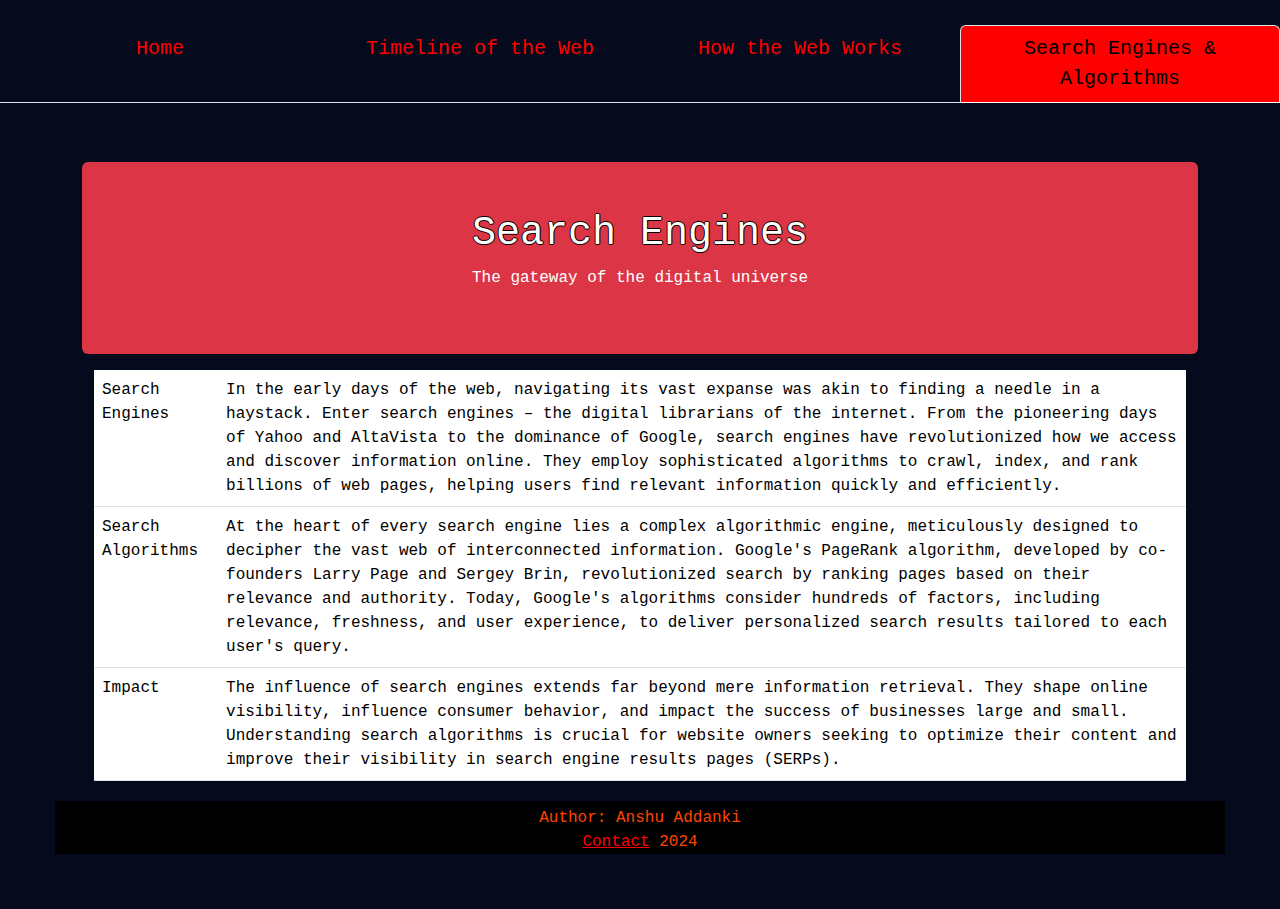
==== searchengines.html @ 8f1cec8e "Add files via upload" ====
<!DOCTYPE html>
  <html>
    <link rel="stylesheet" href="/style.css" />

  <head>
    <title>Bootstrap Project - Anshu A</title>
    <meta charset="utf-8">
    <meta name="viewport" content="width=device-width, initial-scale=1">
    <link href="https://cdn.jsdelivr.net/npm/bootstrap@5.3.3/dist/css/bootstrap.min.css" rel="stylesheet">
    <script src="https://cdn.jsdelivr.net/npm/bootstrap@5.3.3/dist/js/bootstrap.bundle.min.js"></script>
  </head>

  <div class="navcontent">
    <ul class="nav nav-tabs nav-justified">
      <li class="nav-item">
        <a class="nav-link" href="index.html" style="color: #ff0000;">Home</a>
      </li>
      <li class="nav-item">
        <a class="nav-link" href="timeline.html" style="color: #ff0000;">Timeline of the Web</a>
      </li>
      <li class="nav-item">
        <a class="nav-link" href="webworks.html" style="color: #ff0000;">How the Web Works</a>
      </li>
      <li class="nav-item">
        <a class="nav-link active" href="searchengines.html" style="background-color: #ff0000;">Search Engines & Algorithms</a>
      </li>
    </ul>
  </div>
<head>
  <title>Search Engines & Algorithms</title>
</head>
<div class="main">
<body style="background-color: #050a1c;">
  <div class="container mt-3">
  <div class="mt-4 p-5 bg-danger text-white rounded" style="padding:25px ; text-align:center; color: #ff0000; ">
    <h1>Search Engines</h1> 
    <p>The gateway of the digital universe</p> 
  </div>

    <div class="container mt-3">           
      <table class="table">

        <tbody>
          <tr>
            <td>Search Engines</td>
            <td>In the early days of the web, navigating its vast expanse was akin to finding a needle in a haystack. Enter search engines – the digital librarians of the internet. From the pioneering days of Yahoo and AltaVista to the dominance of Google, search engines have revolutionized how we access and discover information online. They employ sophisticated algorithms to crawl, index, and rank billions of web pages, helping users find relevant information quickly and efficiently.

</td>
          </tr>
          <tr>
            <td>Search Algorithms</td>
            <td>At the heart of every search engine lies a complex algorithmic engine, meticulously designed to decipher the vast web of interconnected information. Google's PageRank algorithm, developed by co-founders Larry Page and Sergey Brin, revolutionized search by ranking pages based on their relevance and authority. Today, Google's algorithms consider hundreds of factors, including relevance, freshness, and user experience, to deliver personalized search results tailored to each user's query.</td>
          </tr>
          <tr>
            <td>Impact</td>
            <td>The influence of search engines extends far beyond mere information retrieval. They shape online visibility, influence consumer behavior, and impact the success of businesses large and small. Understanding search algorithms is crucial for website owners seeking to optimize their content and improve their visibility in search engine results pages (SERPs).</td>
          </tr>
        </tbody>
      </table>
    </div>

    
</body>
</div>

<footer>
  <p>Author: Anshu Addanki<br>
  <a href="mailto:addanki.anshu@example.com" style="color: red;">Contact</a> 2024</p>
</footer>
</html>
---- style.css ----
*{font-family: 'Courier New', Courier, monospace;}
.navcontent {
  background-color: #050a1c;
  font-family: Monospace;
  padding-top: 25px;
  font-size: 20px;
}

h1{
  font-family: 'Courier New', Courier, monospace;
  color:#ff0000;
  text-shadow: -1px 0 black, 0 1px black, 1px 0 black, 0 -1px black;
}
.fixed-bg {
  background-attachment: fixed;
  background-repeat: no-repeat;
  background-size: cover;
  background-position: center center;
  height: 75%; 
  width: 100%;
  color: #ff0000;
  text-align: center;
  display: table;
}
.fixed-bg h1 {
  background-attachment: fixed;
  background-repeat: no-repeat;
  background-size: cover;
  background-position: center center;
  text-align: left;
  color: #ff0000;
  padding: 250px;
  font-size: 400%;
  font-family: cormorant;
  text-shadow: -2px 0 #050a1c, 0 2px #050a1c, 2px 0 #050a1c, 0 -2px #050a1c;
}
.scroll-bg {
  background-color: #050a1c;
  color: rgb(255, 255, 255);
  padding: 25px;
  font-size: 20px;
  word-spacing: 4px;
  letter-spacing: 1px;
}
.main{
  background-color: #050a1c;
  padding: 35px;
  color: white;
}
footer {
  text-align: center;
  padding-top:5px;
  background-color: #000000;
  color: #ff4500;
  margin: 20px
}
.citations{
  text-decoration: none;
  color: #050a1c;
}
.citations:hover{
  color:white
}
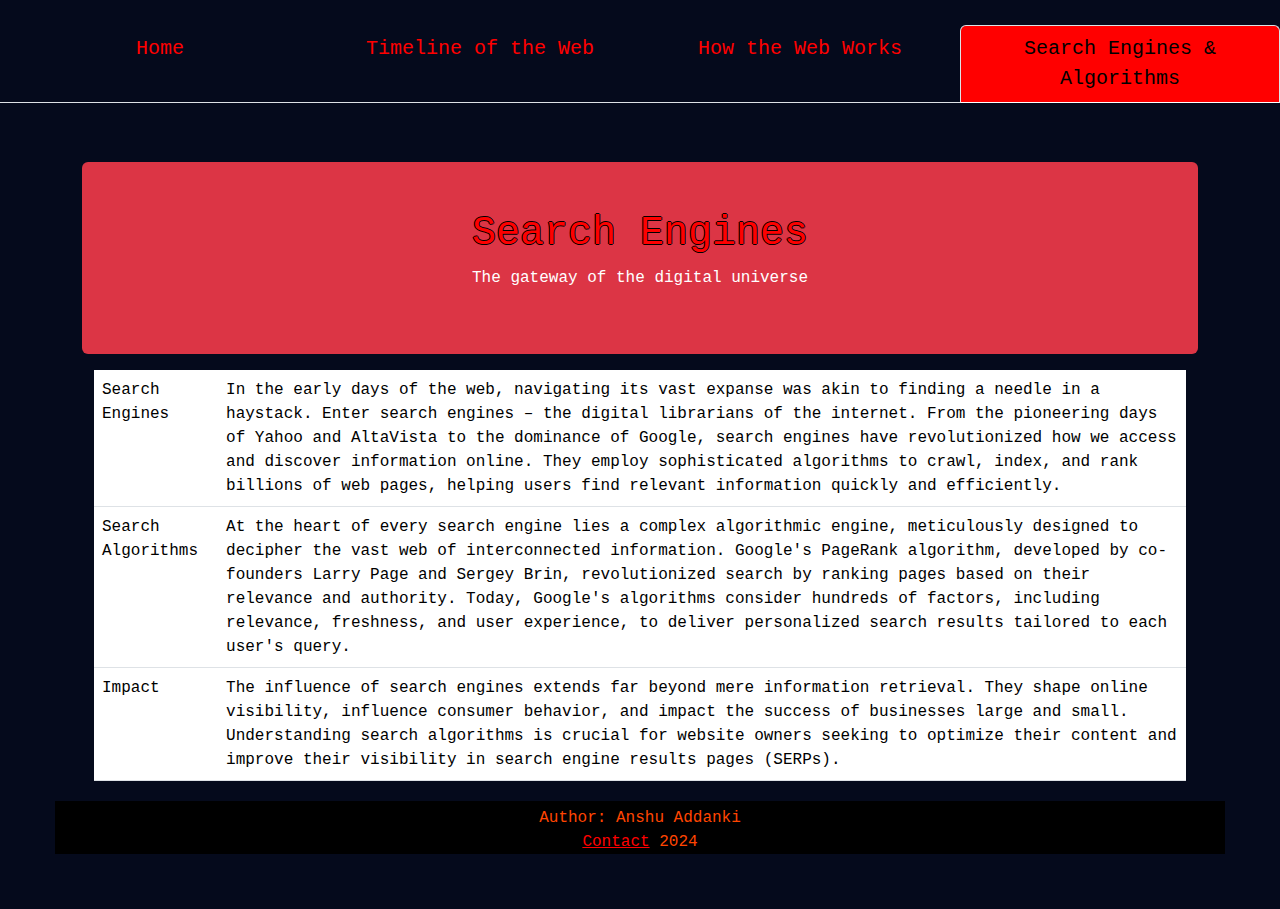
==== commit c01d3ec7: "Update searchengines.html" ====
--- a/searchengines.html
+++ b/searchengines.html
@@ -9,7 +9,33 @@
     <link href="https://cdn.jsdelivr.net/npm/bootstrap@5.3.3/dist/css/bootstrap.min.css" rel="stylesheet">
     <script src="https://cdn.jsdelivr.net/npm/bootstrap@5.3.3/dist/js/bootstrap.bundle.min.js"></script>
   </head>
+<style>
+  *{font-family: 'Courier New', Courier, monospace;}
+.navcontent {
+  background-color: #050a1c;
+  font-family: Monospace;
+  padding-top: 25px;
+  font-size: 20px;
+}
 
+h1{
+  font-family: 'Courier New', Courier, monospace;
+  color:#ff0000;
+  text-shadow: -1px 0 black, 0 1px black, 1px 0 black, 0 -1px black;
+}
+.main{
+  background-color: #050a1c;
+  padding: 35px;
+  color: white;
+}
+footer {
+  text-align: center;
+  padding-top:5px;
+  background-color: #000000;
+  color: #ff4500;
+  margin: 20px
+}
+</style>
   <div class="navcontent">
     <ul class="nav nav-tabs nav-justified">
       <li class="nav-item">
@@ -67,4 +93,4 @@
   <p>Author: Anshu Addanki<br>
   <a href="mailto:addanki.anshu@example.com" style="color: red;">Contact</a> 2024</p>
 </footer>
-</html>+</html>
